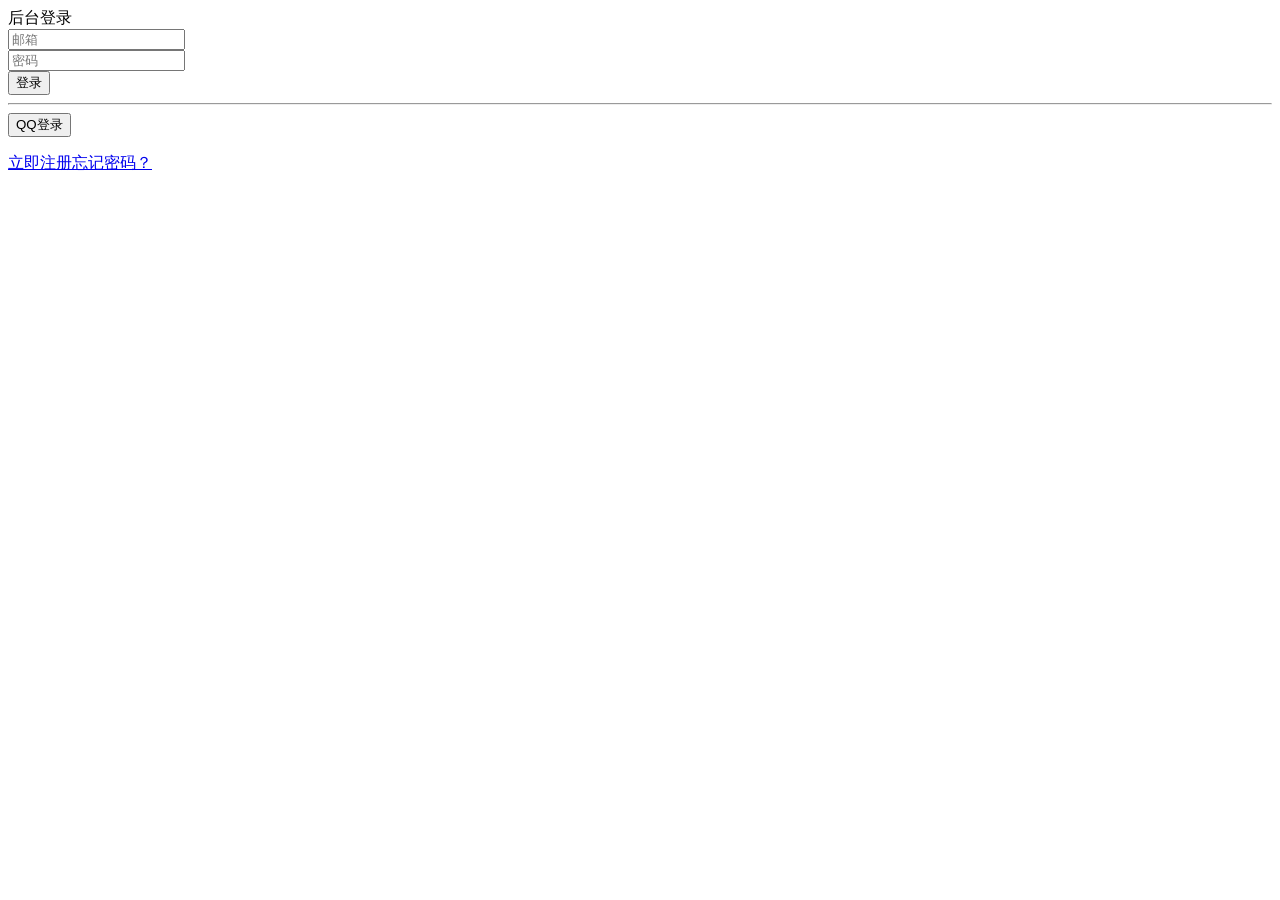
==== src/main/resources/templates/login.html @ f2c6870c "系统性更改" ====
<!DOCTYPE html>
<html>
	<head>
		<meta charset="UTF-8">
		<title>登陆</title>
		<link rel="stylesheet" href="./plugins/layui/css/layui.css">
		<link rel="stylesheet" href="./css/style.css">
		<!--<link rel="icon" href="img/6.jpg">-->
	</head>
	<body>
		<div class="login-main">
    <header class="layui-elip">后台登录</header>
    <form class="layui-form">
        <div class="layui-input-inline">
            <input type="text" name="username" required  lay-verify="required" placeholder="邮箱" autocomplete="off" class="layui-input">
        </div>
        <div class="layui-input-inline">
            <input type="password" name="password" required  lay-verify="required" placeholder="密码" autocomplete="off" class="layui-input">
        </div>
        <div class="layui-input-inline login-btn">
            <button lay-submit lay-filter="*" class="layui-btn">登录</button>
        </div>
        <hr/>
        <div class="layui-input-inline">
            <button type="button" class="layui-btn layui-btn-primary">QQ登录</button>
        </div>
        <!--<div class="layui-input-inline">
            <button type="button" class="layui-btn layui-btn-normal">微信登录</button>
        </div>-->
        <p><a href="javascript:;" class="fl">立即注册</a><a href="javascript:;" class="fr">忘记密码？</a></p>
    </form>
</div>
<script src="./plugins/layui/layui.js"></script>
<script src="js/getLocalHost.js"></script>
<script type="text/javascript">
    var host=getContextPath();
    layui.use(['form'], function () {
        var form = layui.form, $ = layui.jquery;
        form.on('submit(*)', function(data){
            console.log(data.elem) //被执行事件的元素DOM对象，一般为button对象
            console.log(data.form) //被执行提交的form对象，一般在存在form标签时才会返回
            console.log(data.field) //当前容器的全部表单字段，名值对形式：{name: value}
            $.ajax({
                url:host+'/login',
                data:data.form,
                type:'post',
                success:function (data) {
                    window.href=data;
                }
            });
            /*return false; //阻止表单跳转。如果需要表单跳转，去掉这段即可。*/
        });
    });
</script>
	</body>
</html>
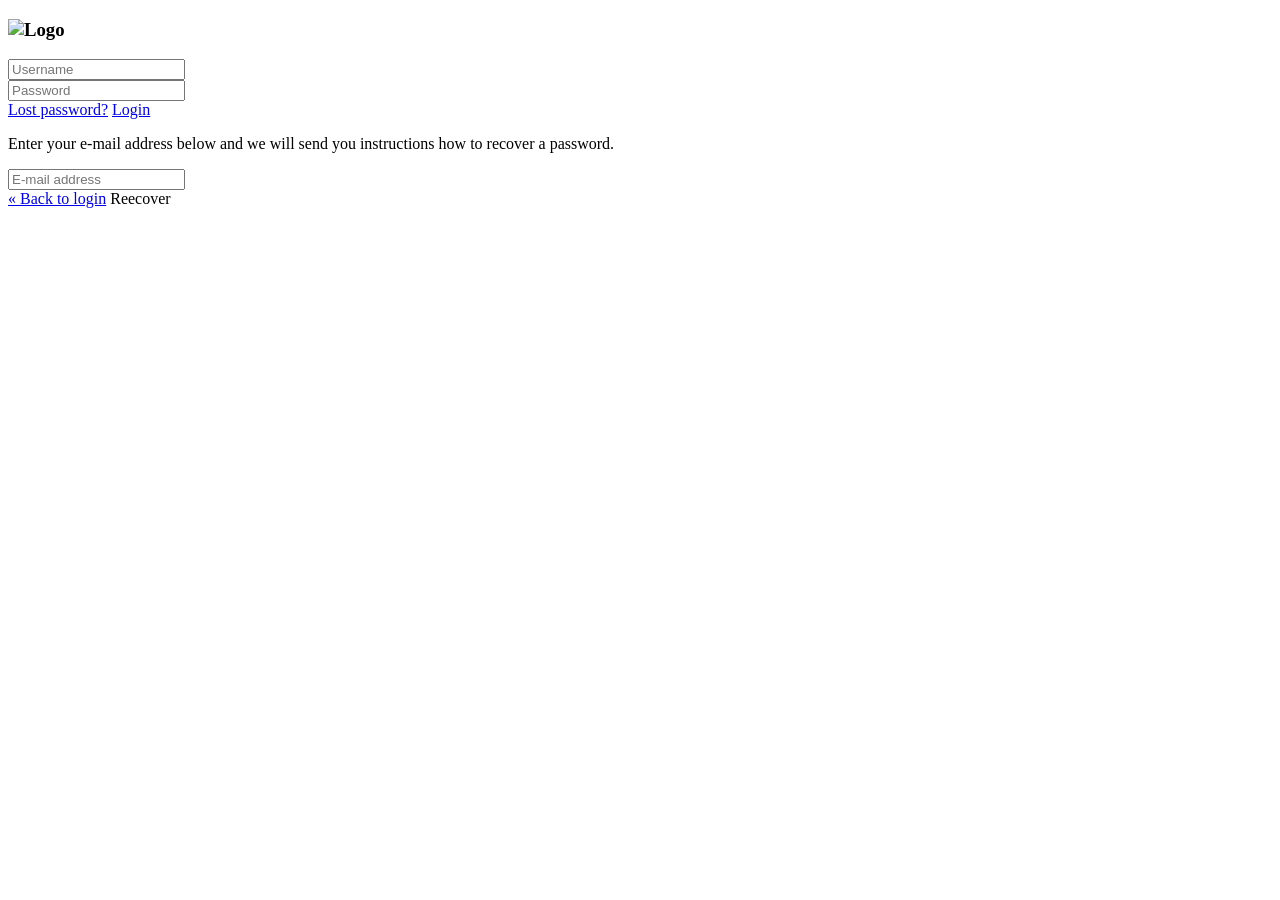
==== commit 4aab7105: "新的东西" ====
--- a/src/main/resources/templates/login.html
+++ b/src/main/resources/templates/login.html
@@ -1,56 +1,51 @@
 <!DOCTYPE html>
-<html>
-	<head>
-		<meta charset="UTF-8">
-		<title>登陆</title>
-		<link rel="stylesheet" href="./plugins/layui/css/layui.css">
-		<link rel="stylesheet" href="./css/style.css">
-		<!--<link rel="icon" href="img/6.jpg">-->
-	</head>
-	<body>
-		<div class="login-main">
-    <header class="layui-elip">后台登录</header>
-    <form class="layui-form">
-        <div class="layui-input-inline">
-            <input type="text" name="username" required  lay-verify="required" placeholder="邮箱" autocomplete="off" class="layui-input">
+<html xmlns:th="http://www.thymeleaf.org">
+<head>
+    <meta name="viewport" content="width=device-width, initial-scale=1.0" />
+    <meta http-equiv="Content-Type" content="text/html; charset=UTF-8"/>
+    <link rel="stylesheet" th:href="@{/css/matrix-login.css}" />
+    <link th:href="@{/font-awesome/css/font-awesome.css}" rel="stylesheet" />
+    <!--<link th:href='@{http://fonts.googleapis.com/css?family=Open+Sans:400,700,800}' rel='stylesheet' type='text/css'/>-->
+</head>
+<body>
+<div id="loginbox"><!--/*@thymesVar id="msg" type="java.lang.String"*/-->
+<span th:text="${msg}"></span>
+    <form id="loginform" class="form-vertical" th:action="@{/login}" action="" method="post">
+        <div class="control-group normal_text"> <h3><img th:src="@{img/logo.png}" alt="Logo" /></h3></div>
+        <div class="control-group">
+            <div class="controls">
+                <div class="main_input_box">
+                    <span class="add-on bg_lg"><i class="icon-user"></i></span><input type="text" name="username" placeholder="Username" />
+                </div>
+            </div>
         </div>
-        <div class="layui-input-inline">
-            <input type="password" name="password" required  lay-verify="required" placeholder="密码" autocomplete="off" class="layui-input">
+        <div class="control-group">
+            <div class="controls">
+                <div class="main_input_box">
+                    <span class="add-on bg_ly"><i class="icon-lock"></i></span><input type="password" name="password" placeholder="Password" />
+                </div>
+            </div>
         </div>
-        <div class="layui-input-inline login-btn">
-            <button lay-submit lay-filter="*" class="layui-btn">登录</button>
+        <div class="form-actions">
+            <span class="pull-left"><a href="#" class="flip-link btn btn-info" id="to-recover">Lost password?</a></span>
+            <span class="pull-right"><a type="submit" href="javascript:$('#loginform').submit();" class="btn btn-success">Login</a></span>
         </div>
-        <hr/>
-        <div class="layui-input-inline">
-            <button type="button" class="layui-btn layui-btn-primary">QQ登录</button>
+    </form>
+    <form id="recoverform" action="#" class="form-vertical">
+        <p class="normal_text">Enter your e-mail address below and we will send you instructions how to recover a password.</p>
+
+        <div class="controls">
+            <div class="main_input_box">
+                <span class="add-on bg_lo"><i class="icon-envelope"></i></span><input type="text" placeholder="E-mail address" />
+            </div>
         </div>
-        <!--<div class="layui-input-inline">
-            <button type="button" class="layui-btn layui-btn-normal">微信登录</button>
-        </div>-->
-        <p><a href="javascript:;" class="fl">立即注册</a><a href="javascript:;" class="fr">忘记密码？</a></p>
+
+        <div class="form-actions">
+            <span class="pull-left"><a href="#" class="flip-link btn btn-success" id="to-login">&laquo; Back to login</a></span>
+            <span class="pull-right"><a class="btn btn-info">Reecover</a></span>
+        </div>
     </form>
 </div>
-<script src="./plugins/layui/layui.js"></script>
-<script src="js/getLocalHost.js"></script>
-<script type="text/javascript">
-    var host=getContextPath();
-    layui.use(['form'], function () {
-        var form = layui.form, $ = layui.jquery;
-        form.on('submit(*)', function(data){
-            console.log(data.elem) //被执行事件的元素DOM对象，一般为button对象
-            console.log(data.form) //被执行提交的form对象，一般在存在form标签时才会返回
-            console.log(data.field) //当前容器的全部表单字段，名值对形式：{name: value}
-            $.ajax({
-                url:host+'/login',
-                data:data.form,
-                type:'post',
-                success:function (data) {
-                    window.href=data;
-                }
-            });
-            /*return false; //阻止表单跳转。如果需要表单跳转，去掉这段即可。*/
-        });
-    });
-</script>
-	</body>
-</html>
+<script type="text/javascript" th:src="@{/js/jquery-1.11.2.min.js}"></script>
+</body>
+</html>
